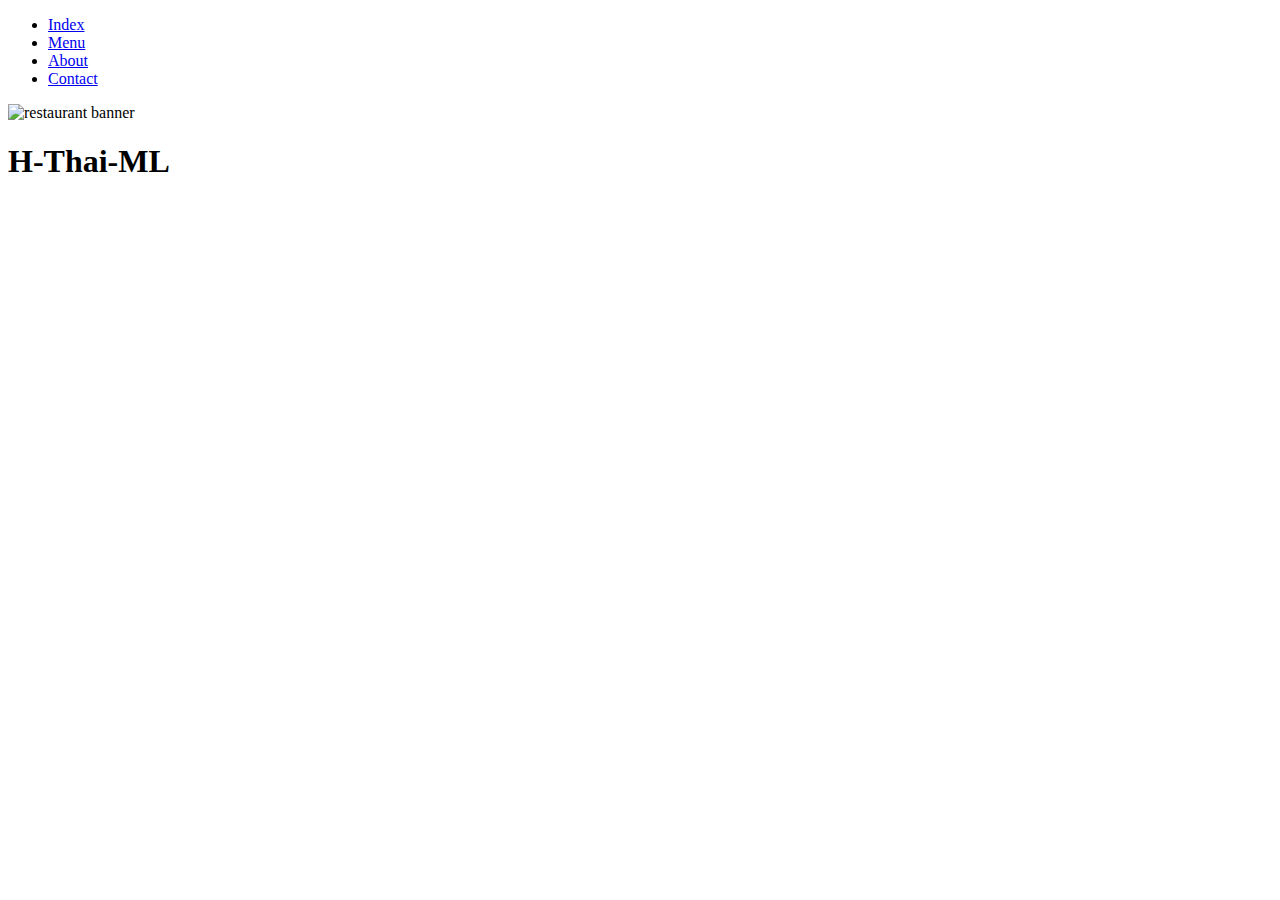
==== index.html @ 71d9998c "Add navbar to all pages" ====
<!DOCTYPE html>
<html lang="en">
  <head>
    <meta charset="UTF-8" />
    <meta name="viewport" content="width=device-width, initial-scale=1.0" />
    <title>H-Thai-ML</title>
    <link rel="stylesheet" href="assets/css/style.css" type="text/css" />
  </head>
  <body>
    <!-- HOME PAGE -->
    <!-- TODO: Navbar here -->
    <nav>
      <ul>
        <li><a href="./index.html">Index</a></li>
        <li><a href="./menu.html">Menu</a></li>
        <li><a href="./about.html">About</a></li>
        <li><a href="./contact.html">Contact</a></li>
      </ul>
    </nav>
    <!-- TODO: Banner Image here-->
    <img src="../assets/images/banner.jpg" alt="restaurant banner" />
    <main>
      <h1>H-Thai-ML</h1>
      <!-- TODO: Home page code here-->
    </main>
  </body>
</html>
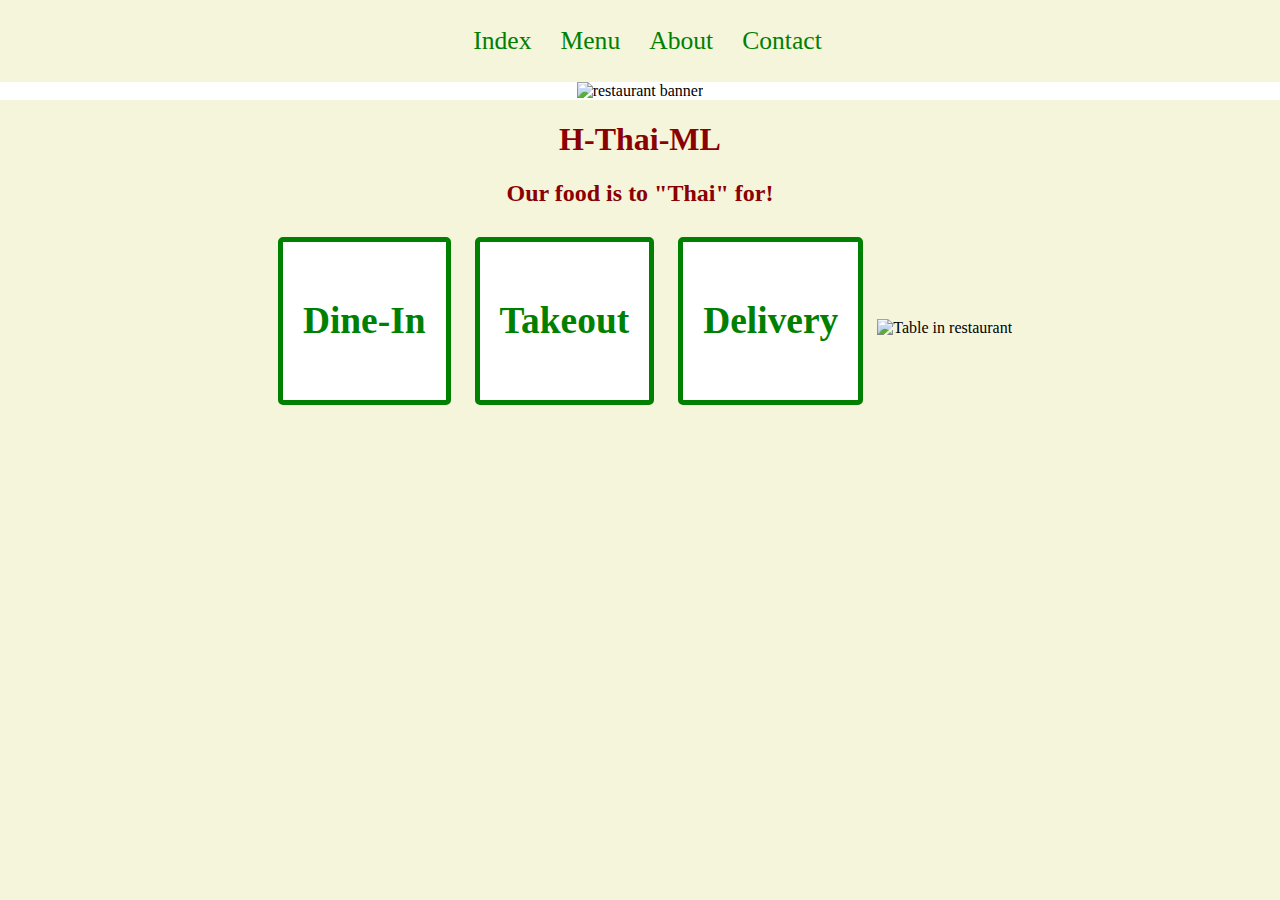
==== commit 83e2ec42: "Finish index, menu, about, and contact html" ====
--- a/index.html
+++ b/index.html
@@ -18,10 +18,26 @@
       </ul>
     </nav>
     <!-- TODO: Banner Image here-->
-    <img src="../assets/images/banner.jpg" alt="restaurant banner" />
+    <div id="banner">
+      <img src="./assets/images/banner.png" alt="restaurant banner" />
+    </div>
     <main>
       <h1>H-Thai-ML</h1>
       <!-- TODO: Home page code here-->
+      <h2>Our food is to "Thai" for!</h2>
+      <div class="service">
+        <h3>Dine-In</h3>
+      </div>
+      <div class="service">
+        <h3>Takeout</h3>
+      </div>
+      <div class="service">
+        <h3>Delivery</h3>
+      </div>
+      <img
+        src="./assets/images/table-in-restaurant.jpg"
+        alt="Table in restaurant"
+      />
     </main>
   </body>
 </html>
--- a/assets/css/style.css
+++ b/assets/css/style.css
@@ -0,0 +1,90 @@
+html,
+body {
+  margin: 0;
+  padding: 0;
+  background-color: beige;
+  text-align: center;
+}
+
+h1,
+h2 {
+  color: darkred;
+}
+
+h3,
+p,
+li {
+  color: green;
+}
+
+img {
+  width: 100%;
+  height: auto;
+  max-width: 100%;
+}
+
+main {
+  margin: 0 20%;
+}
+
+nav {
+  background-color: beige;
+  padding: 10px;
+}
+
+nav ul {
+  list-style-type: none;
+  text-align: center;
+}
+
+nav li {
+  display: inline;
+}
+
+nav a {
+  text-decoration: none;
+  font-size: 1.6em;
+  color: green;
+  margin-right: 25px;
+}
+
+nav a:hover {
+  color: darkred;
+}
+
+#banner {
+  width: 100%;
+  height: auto;
+  background-color: white;
+}
+
+#banner img {
+  width: 60%;
+  height: auto;
+}
+
+.service {
+  display: inline-block;
+  background-color: white;
+  border: 5px solid green;
+  border-radius: 5px;
+  color: darkred;
+  font-size: 2em;
+  padding: 20px;
+  margin: 10px;
+}
+
+table {
+  border: 3px solid black;
+  width: 100%;
+}
+
+td,
+th {
+  border: 1px solid black;
+  padding: 5px;
+}
+
+#locations {
+  list-style-type: none;
+}
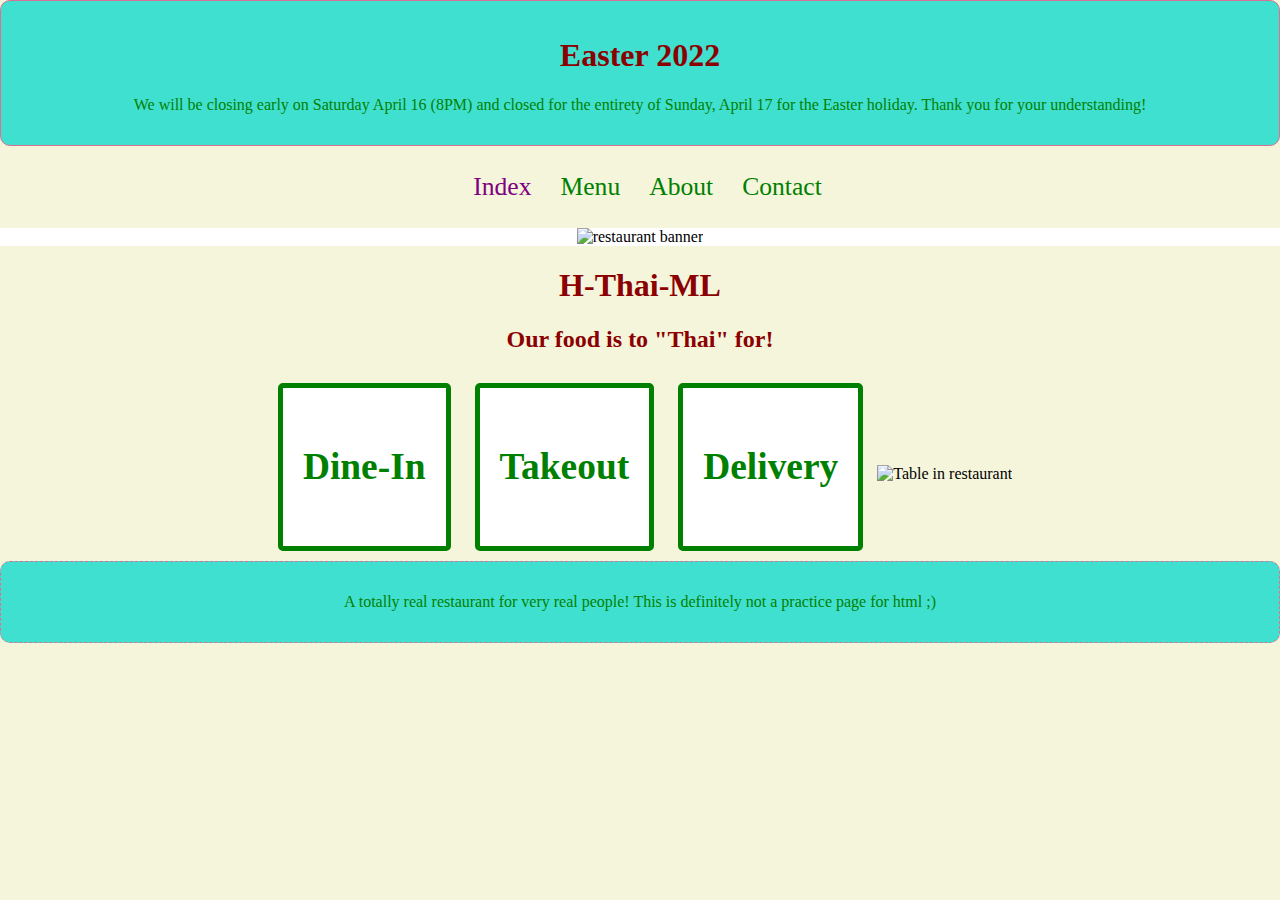
==== commit f6a8105e: "Add html and css for activity bonus assignment" ====
--- a/index.html
+++ b/index.html
@@ -6,38 +6,58 @@
     <title>H-Thai-ML</title>
     <link rel="stylesheet" href="assets/css/style.css" type="text/css" />
   </head>
+
   <body>
     <!-- HOME PAGE -->
-    <!-- TODO: Navbar here -->
+    <div id="closed">
+      <h1>Easter 2022</h1>
+      <p>
+        We will be closing early on Saturday April 16 (8PM) and closed for the
+        entirety of Sunday, April 17 for the Easter holiday. Thank you for your
+        understanding!
+      </p>
+    </div>
     <nav>
       <ul>
-        <li><a href="./index.html">Index</a></li>
+        <li><a class="currentpage" href="./index.html">Index</a></li>
         <li><a href="./menu.html">Menu</a></li>
         <li><a href="./about.html">About</a></li>
         <li><a href="./contact.html">Contact</a></li>
       </ul>
     </nav>
-    <!-- TODO: Banner Image here-->
+
+    <!-- Banner Image-->
     <div id="banner">
       <img src="./assets/images/banner.png" alt="restaurant banner" />
     </div>
+
     <main>
       <h1>H-Thai-ML</h1>
-      <!-- TODO: Home page code here-->
+
       <h2>Our food is to "Thai" for!</h2>
+
       <div class="service">
         <h3>Dine-In</h3>
       </div>
+
       <div class="service">
         <h3>Takeout</h3>
       </div>
+
       <div class="service">
         <h3>Delivery</h3>
       </div>
+
       <img
         src="./assets/images/table-in-restaurant.jpg"
         alt="Table in restaurant"
       />
     </main>
+    <footer>
+      <p>
+        A totally real restaurant for very real people! This is definitely not a
+        practice page for html ;)
+      </p>
+    </footer>
   </body>
 </html>
--- a/assets/css/style.css
+++ b/assets/css/style.css
@@ -88,3 +88,21 @@
 #locations {
   list-style-type: none;
 }
+
+.currentpage {
+  color: purple;
+}
+
+#closed {
+  background-color: turquoise;
+  padding: 15px;
+  border-radius: 10px;
+  border: 1px solid palevioletred;
+}
+
+footer {
+  background-color: turquoise;
+  padding: 15px;
+  border-radius: 10px;
+  border: 1px dashed palevioletred;
+}
